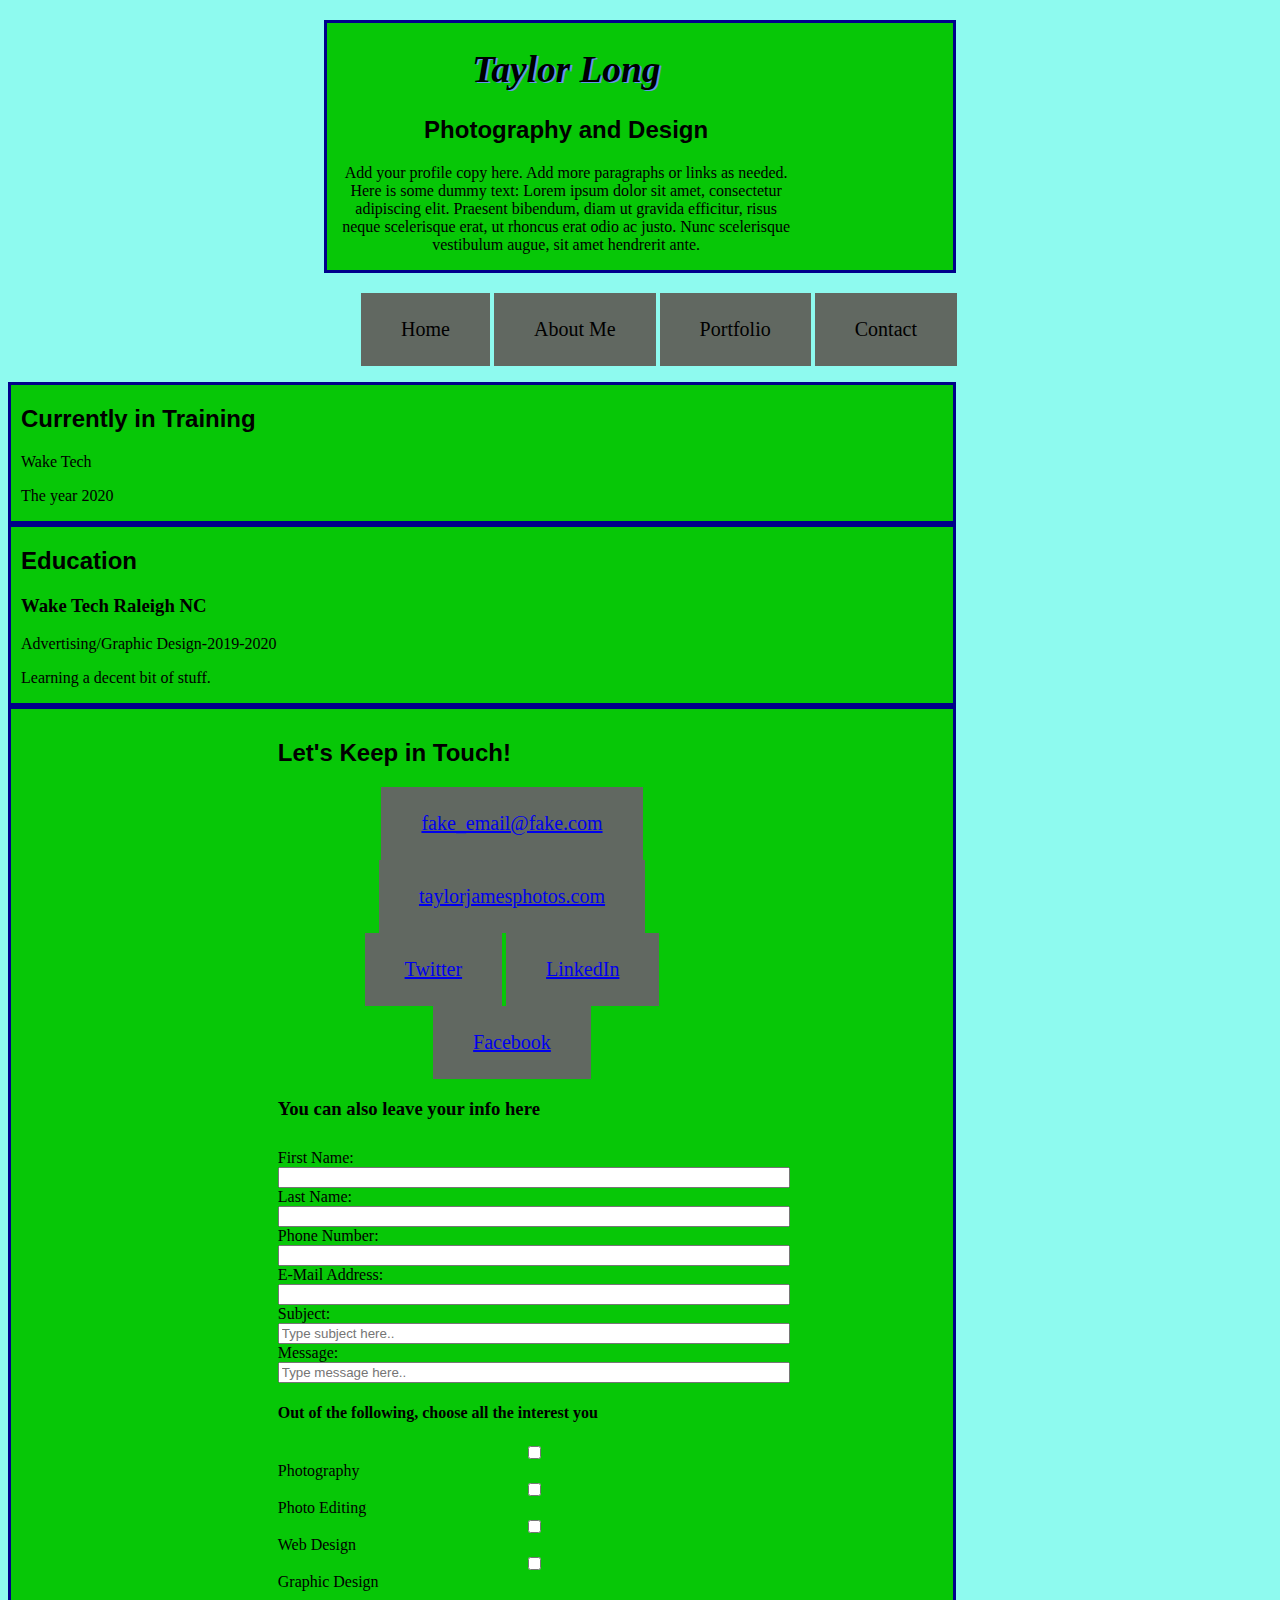
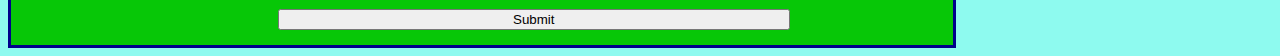
==== Long_ResumePage/Long_ResumePage/index.html @ 3d4fce54 "Add files via upload" ====
<!DOCTYPE html>
<html lang="en">
  <head>
    <meta charset="UTF-8">
    <meta name="viewport" content="width=device-width, initial-scale=1.0">
    <title>Taylor Long-Portfolio</title>
    <link rel="stylesheet" href="css/style.css">
  </head>


  <body>
    <main>
      <!-- **  ABOUT / PROFILE  ** -->
      
      <header>
        <section>
        <div class="content">
          <h1>Taylor Long</h1>
          <h2 class="h2">Photography and Design</h2>

          <p>Add your profile copy here. Add more paragraphs or links as needed. Here is some dummy text: Lorem ipsum dolor sit amet, consectetur adipiscing elit. Praesent bibendum, diam ut gravida efficitur, risus neque scelerisque erat, ut rhoncus erat odio ac justo. Nunc scelerisque vestibulum augue, sit amet hendrerit ante.</p>
        </div>
      </section>
      </header>
      <div class="navbar">
      <nav>
          <ul class="nav">
            <li href="#">Home</li>
            <li href="#">About Me</li>
            <li href="#">Portfolio</li>
            <li href="#">Contact</li>
          </ul>
      </nav>
      </div>



        <!--   **  Some stuff  ** -->
        <section class="content">
            <h2 class="h2">Currently in Training</h2>
            <p>Wake Tech</p>
            <p>The year 2020</p>
           
        </section>
        

      <!-- **  EDUCATION & CERTIFICATIONS ** -->
      <section class="content">
          <h2 class="h2">Education</h2>
            <h3>Wake Tech Raleigh NC</h3>
            <p>Advertising/Graphic Design-2019-2020</p>
            <p>Learning a decent bit of stuff.</p>
      </section>
        



      <!-- **  CONTACT INFO / SOCIAL MEDIA  ** -->
      <section class="content">
      <footer>
          <h2 class="h2">Let's Keep in Touch!</h2>
            <ul>
              <li><a href="#" target="_blank">fake_email@fake.com</a></li>
              <li><a href="#" target="_blank">taylorjamesphotos.com</a></li>
              <li><a href="#" target="_blank">Twitter</a></li>
              <li><a href="#" target="_blank">LinkedIn</a></li>
              <li><a href="#" target="_blank">Facebook</a></li>
            </ul>
              <h3>You can also leave your info here</h3>
              <form class="form">
                <label class="flex-item1" for="firstname">First Name:</label>
                <input type="text" id="firstname" name="firstname">

                <label class="flex-item1" for="lastname">Last Name:</label>
                <input type="text" id="lastname" name="lastname">

                <label class="flex-item1" for="phonenumber">Phone Number:</label>
                <input type="tel" id="phonenumber" name="phonenumber">

                <label class="flex-item1" for="email">E-Mail Address:</label>
                <input type="email" id="email" name="email">

                <label class="flex-item1" for="subject">Subject:</label>
                <input type="text" id="subject" name="subject" placeholder="Type subject here..">

                <label class="flex-item1" for="message">Message:</label>
                <input type="text" id="message" name="message" placeholder="Type message here..">

                  <h4>
                    Out of the following, choose all the interest you
                  </h4>
                <input type="checkbox" id="photos" name="photos" value="photos">
                <label for="photos">Photography</label>
                <input type="checkbox" id="photo-edit" name="photo-edit" value="photo-edit">
                <label for="photo-edit">Photo Editing</label>
                <input type="checkbox" id="web-design" name="web-design" value="web-design">
                <label for="web-design">Web Design</label>
                <input type="checkbox" id="graphic-design" name="graphic-design" value="graphic design">
                <label for="graphic-design">Graphic Design</label>
                  <br>
                <input type="submit" value="Submit" class="button">
                

              </form>
       </footer>
      </section>
    </main>
  </body>
</html>
---- Long_ResumePage/Long_ResumePage/css/style.css ----
/*Entire Page*/

html {
    box-sizing: border-box;
}
*, *:before, *:after {
    box-sizing: inherit;
}



body {
    background-color: #8EFAEF;
    margin: 2;
}


/*Header*/

ul {
    list-style: none;
    text-align: center;
}

ul li {
    font: italic;
    font-size: 20px;
    display: inline-block;
    position: relative;
    padding: 25px 40px;
    background-color: rgb(97, 104, 97);
    cursor: pointer;
    border-style: round;
}

.navbar {
    padding-left: 18px;
    padding-right: 20px;
    margin: 10px;
}



.content {
        width: 75%;
        margin: 0;       
}

header {
    text-align: center;
    margin: 0;
}

h1 {
    font-family: Georgia, 'Times New Roman', Times, serif;
    font-style: italic; 
    font-size: 28pt;  
    text-shadow: 2.2px 1.2px cornflowerblue;
}

.h2 {
    font-family: sans-serif;
}


/*Sections*/

section {
    text-align: inherit;
    background-color: #07C707;
    width: 50%;
    margin: 0 auto;
    padding-left: 10px;
    padding-right: 5px;
    padding-top: 0;
    padding-bottom: 0;
    border-style: solid;
    border-width: 3px;
    border-color: darkblue;
    margin-top: 20px;
    margin-bottom: 20px;
}


/*Keep in Touch*/



.form {
    display: flex;
    flex-direction: column;
    flex-wrap: wrap;
    padding-top: 10px;
    padding-bottom: 5px;
    justify-content: space-around;
    width: 40vw;


}


footer {
    background-color: #07C707;
    width: 50%;
    padding: 10px;
    margin: 0 auto;
    text-align: left;
    padding-left: 25px;
    
}
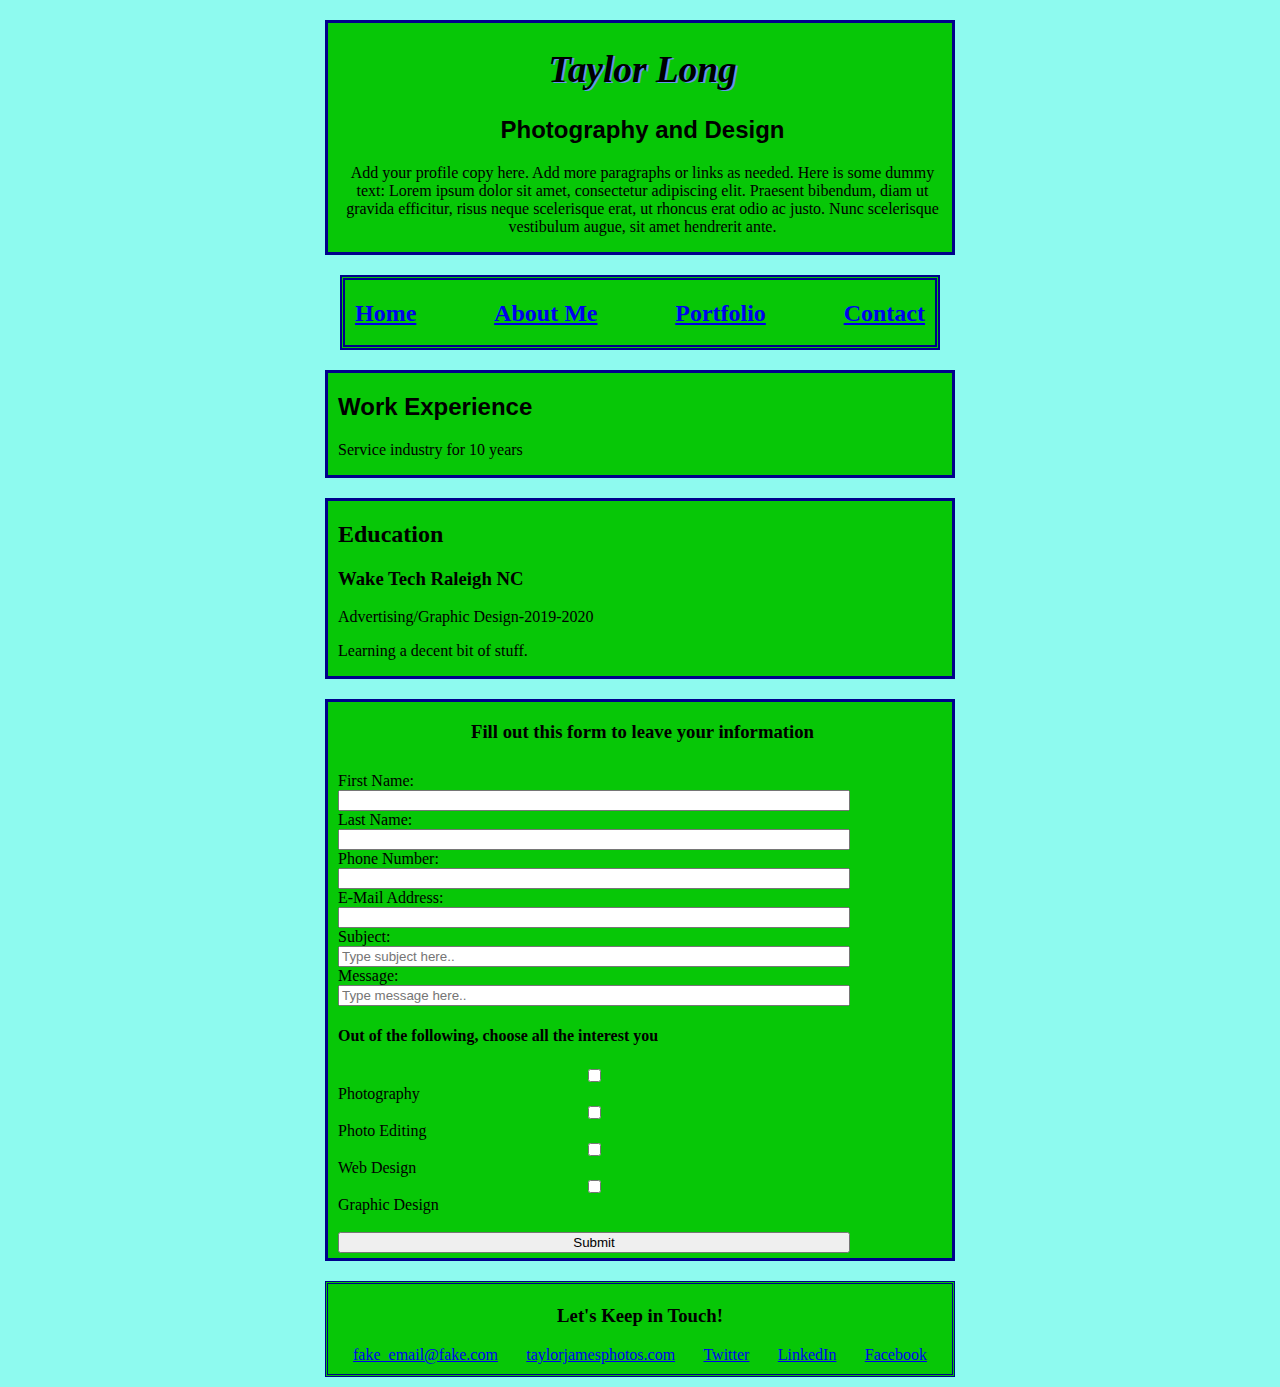
==== commit 81fefc5f: "Add files via upload" ====
--- a/Long_ResumePage/Long_ResumePage/index.html
+++ b/Long_ResumePage/Long_ResumePage/index.html
@@ -14,7 +14,7 @@
       
       <header>
         <section>
-        <div class="content">
+        <div>
           <h1>Taylor Long</h1>
           <h2 class="h2">Photography and Design</h2>
 
@@ -22,32 +22,39 @@
         </div>
       </section>
       </header>
-      <div class="navbar">
+  
       <nav>
-          <ul class="nav">
-            <li href="#">Home</li>
-            <li href="#">About Me</li>
-            <li href="#">Portfolio</li>
-            <li href="#">Contact</li>
-          </ul>
+          <div class="navbar">
+            <div> 
+              <h2><a href="#">Home</a></h2>
+            </div>
+            <div> 
+              <h2><a href="#">About Me</a></h2>
+            </div>
+            <div> 
+              <h2><a href="#">Portfolio</a></h2>
+            </div>
+            <div> 
+              <h2><a href="#">Contact</a></h2>
+         </div>
       </nav>
-      </div>
+      
 
 
 
-        <!--   **  Some stuff  ** -->
-        <section class="content">
-            <h2 class="h2">Currently in Training</h2>
-            <p>Wake Tech</p>
-            <p>The year 2020</p>
-           
+        <!-- **  Work Experience ** -->
+        <section>
+          <div>
+            <h2 class="h2">Work Experience</h2>
+            <p> Service industry for 10 years</p>
+           </div>
         </section>
         
 
-      <!-- **  EDUCATION & CERTIFICATIONS ** -->
-      <section class="content">
-          <h2 class="h2">Education</h2>
-            <h3>Wake Tech Raleigh NC</h3>
+      <!-- **  EDUCATION & CERTIFICATIONS  ** -->
+      <section>
+          <h2>Education</h2>
+            <h3 class="waketech">Wake Tech Raleigh NC</h3>
             <p>Advertising/Graphic Design-2019-2020</p>
             <p>Learning a decent bit of stuff.</p>
       </section>
@@ -56,17 +63,10 @@
 
 
       <!-- **  CONTACT INFO / SOCIAL MEDIA  ** -->
-      <section class="content">
-      <footer>
-          <h2 class="h2">Let's Keep in Touch!</h2>
-            <ul>
-              <li><a href="#" target="_blank">fake_email@fake.com</a></li>
-              <li><a href="#" target="_blank">taylorjamesphotos.com</a></li>
-              <li><a href="#" target="_blank">Twitter</a></li>
-              <li><a href="#" target="_blank">LinkedIn</a></li>
-              <li><a href="#" target="_blank">Facebook</a></li>
-            </ul>
-              <h3>You can also leave your info here</h3>
+
+      <section>
+        <aside>
+        <h3>Fill out this form to leave your information</h3>
               <form class="form">
                 <label class="flex-item1" for="firstname">First Name:</label>
                 <input type="text" id="firstname" name="firstname">
@@ -101,9 +101,22 @@
                 <input type="submit" value="Submit" class="button">
                 
 
-              </form>
+                </form>
+              </aside>
+            </section>
+
+      <footer>
+          <h3>Let's Keep in Touch!</h3>
+            <div class="contacts">
+              <div><a href="#" target="_blank">fake_email@fake.com</a></div>
+              <div><a href="#" target="_blank">taylorjamesphotos.com</a></div>
+              <div><a href="#" target="_blank">Twitter</a></div>
+              <div><a href="#" target="_blank">LinkedIn</a></div>
+              <div><a href="#" target="_blank">Facebook</a></div>
+            </div>
+              
        </footer>
-      </section>
+      
     </main>
   </body>
 </html>
--- a/Long_ResumePage/Long_ResumePage/css/style.css
+++ b/Long_ResumePage/Long_ResumePage/css/style.css
@@ -11,40 +11,49 @@
 
 body {
     background-color: #8EFAEF;
-    margin: 2;
+    margin: 10px;
 }
 
 
 /*Header*/
 
-ul {
-    list-style: none;
-    text-align: center;
-}
 
-ul li {
-    font: italic;
-    font-size: 20px;
-    display: inline-block;
-    position: relative;
-    padding: 25px 40px;
-    background-color: rgb(97, 104, 97);
-    cursor: pointer;
-    border-style: round;
-}
-
-.navbar {
-    padding-left: 18px;
-    padding-right: 20px;
-    margin: 10px;
+.navbar{
+    display: flex;
+    align-content: center;
+    border-width: 5px;
+    border-style: double;
+    border-color: darkblue;
+    justify-content: space-between;
+    background-color: #07C707;
+    max-height: 75px;
+    max-width: 600px;
+    flex-direction: row;
+    padding-left: 10px;
+    padding-right: 10px;
+    margin: 0 auto;
+    max-width: 600px;
+    width: 50%
+    
 }
 
 
+ul {
+    display: flex;
+    flex-direction: row;
+    width: 50%;
+    max-width: 600px;
+    padding-left: 18px;
+    padding-right: 20px;
+    margin: 0 auto;
+    align-content: center;
+    list-style: none;
+    font-size: 25em;
+    background-color: rgb(97, 104, 97);
+    cursor: pointer;
+    padding: 20px;
+}
 
-.content {
-        width: 75%;
-        margin: 0;       
-}
 
 header {
     text-align: center;
@@ -65,10 +74,16 @@
 
 /*Sections*/
 
+
+.waketech {
+    text-align: left;
+}
 section {
     text-align: inherit;
     background-color: #07C707;
+    min-width: 400px;
     width: 50%;
+    align-content: left;
     margin: 0 auto;
     padding-left: 10px;
     padding-right: 5px;
@@ -80,15 +95,27 @@
     margin-top: 20px;
     margin-bottom: 20px;
 }
-
+/*/
+.content {
+    display: flex;
+    flex-direction: column;
+    align-content: left;
+    text-align: center; 
+    width: 75%;
+    margin: 10px;       
+}
+/*/
 
 /*Keep in Touch*/
 
-
+h3 {
+    text-align: center;
+}
 
 .form {
     display: flex;
     flex-direction: column;
+    text-align: left;
     flex-wrap: wrap;
     padding-top: 10px;
     padding-bottom: 5px;
@@ -98,13 +125,25 @@
 
 }
 
+.contacts {
+    display: flex;
+    align-content: center;
+    justify-content: space-between;
+    padding: 0;
+    margin: 0 auto;
+}
 
 footer {
     background-color: #07C707;
     width: 50%;
-    padding: 10px;
     margin: 0 auto;
-    text-align: left;
+    text-align: inherit;
     padding-left: 25px;
+    padding-right: 25px;
+    padding-top: 2px;
+    padding-bottom: 10px;
+    border-style: double;
+    border-width: 3px;
+    border-color: darkblue;
     
 }